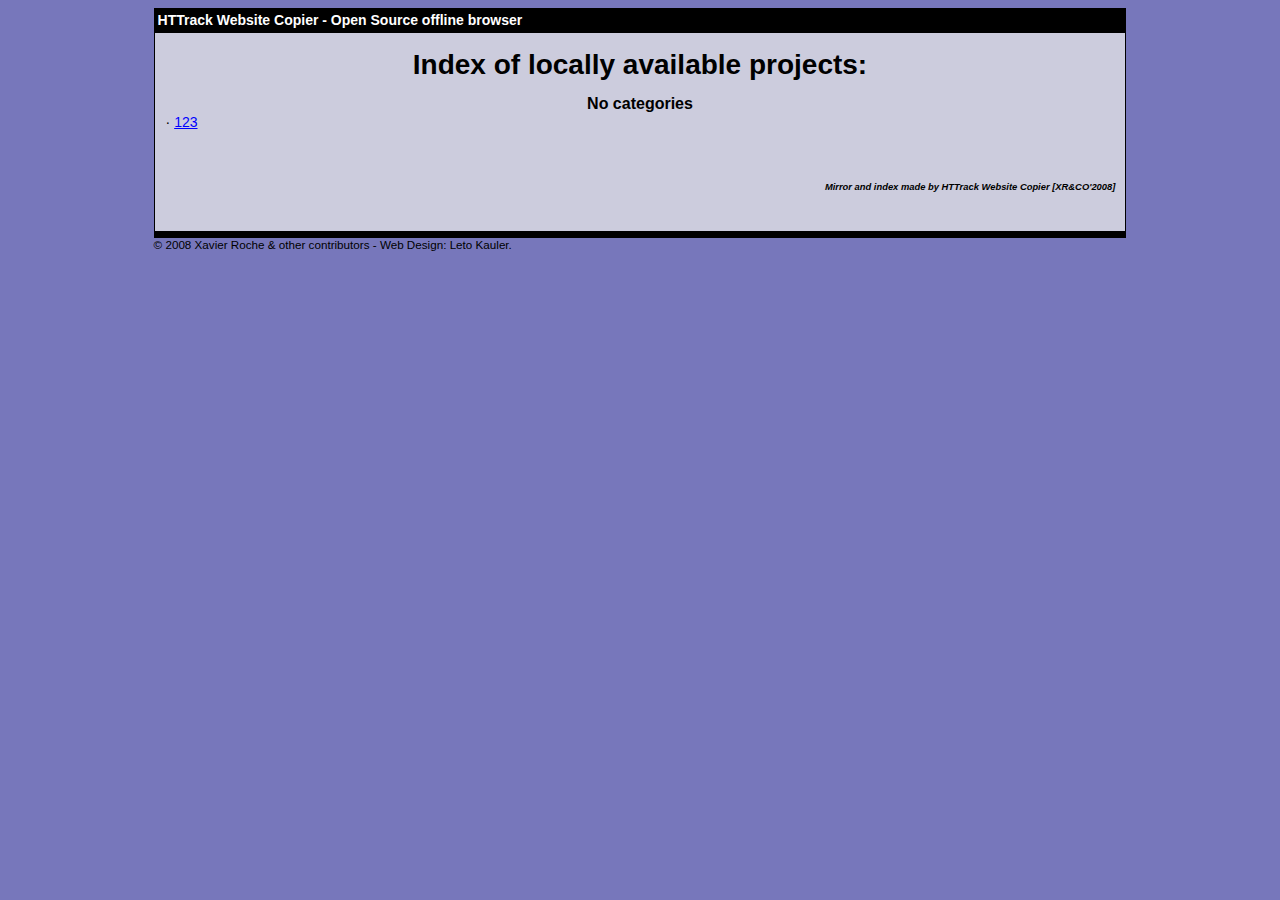
==== index.html @ 063e4cfc "Add files via upload" ====
<html xmlns="http://www.w3.org/1999/xhtml" lang="en">

<head>
	<meta http-equiv="Content-Type" content="text/html; charset=utf-8" />
	<meta name="description" content="HTTrack is an easy-to-use website mirror utility. It allows you to download a World Wide website from the Internet to a local directory,building recursively all structures, getting html, images, and other files from the server to your computer. Links are rebuiltrelatively so that you can freely browse to the local site (works with any browser). You can mirror several sites together so that you can jump from one toanother. You can, also, update an existing mirror site, or resume an interrupted download. The robot is fully configurable, with an integrated help" />
	<meta name="keywords" content="httrack, HTTRACK, HTTrack, winhttrack, WINHTTRACK, WinHTTrack, offline browser, web mirror utility, aspirateur web, surf offline, web capture, www mirror utility, browse offline, local  site builder, website mirroring, aspirateur www, internet grabber, capture de site web, internet tool, hors connexion, unix, dos, windows 95, windows 98, solaris, ibm580, AIX 4.0, HTS, HTGet, web aspirator, web aspirateur, libre, GPL, GNU, free software" />
	<title>List of available projects - HTTrack Website Copier</title>
	<!-- Mirror and index made by HTTrack Website Copier/3.49-2 [XR&CO'2014] -->

	<style type="text/css">
	<!--

body {
	margin: 0;  padding: 0;  margin-bottom: 15px;  margin-top: 8px;
	background: #77b;
}
body, td {
	font: 14px "Trebuchet MS", Verdana, Arial, Helvetica, sans-serif;
	}

#subTitle {
	background: #000;  color: #fff;  padding: 4px;  font-weight: bold; 
	}

#siteNavigation a, #siteNavigation .current {
	font-weight: bold;  color: #448;
	}
#siteNavigation a:link    { text-decoration: none; }
#siteNavigation a:visited { text-decoration: none; }

#siteNavigation .current { background-color: #ccd; }

#siteNavigation a:hover   { text-decoration: none;  background-color: #fff;  color: #000; }
#siteNavigation a:active  { text-decoration: none;  background-color: #ccc; }


a:link    { text-decoration: underline;  color: #00f; }
a:visited { text-decoration: underline;  color: #000; }
a:hover   { text-decoration: underline;  color: #c00; }
a:active  { text-decoration: underline; }

#pageContent {
	clear: both;
	border-bottom: 6px solid #000;
	padding: 10px;  padding-top: 20px;
	line-height: 1.65em;
	background-image: url(backblue.gif);
	background-repeat: no-repeat;
	background-position: top right;
	}

#pageContent, #siteNavigation {
	background-color: #ccd;
	}


.imgLeft  { float: left;   margin-right: 10px;  margin-bottom: 10px; }
.imgRight { float: right;  margin-left: 10px;   margin-bottom: 10px; }

hr { height: 1px;  color: #000;  background-color: #000;  margin-bottom: 15px; }

h1 { margin: 0;  font-weight: bold;  font-size: 2em; }
h2 { margin: 0;  font-weight: bold;  font-size: 1.6em; }
h3 { margin: 0;  font-weight: bold;  font-size: 1.3em; }
h4 { margin: 0;  font-weight: bold;  font-size: 1.18em; }

.blak { background-color: #000; }
.hide { display: none; }
.tableWidth { min-width: 400px; }

.tblRegular       { border-collapse: collapse; }
.tblRegular td    { padding: 6px;  background-image: url(fade.gif);  border: 2px solid #99c; }
.tblHeaderColor, .tblHeaderColor td { background: #99c; }
.tblNoBorder td   { border: 0; }


// -->
</style>

</head>

<body>
<table width="76%" border="0" align="center" cellspacing="0" cellpadding="3" class="tableWidth">
	<tr>
	<td id="subTitle">HTTrack Website Copier - Open Source offline browser</td>
	</tr>
</table>
<table width="76%" border="0" align="center" cellspacing="0" cellpadding="0" class="tableWidth">
<tr class="blak">
<td>
	<table width="100%" border="0" align="center" cellspacing="1" cellpadding="0">
	<tr>
	<td colspan="6"> 
		<table width="100%" border="0" align="center" cellspacing="0" cellpadding="10">
		<tr> 
		<td id="pageContent"> 
<!-- ==================== End prologue ==================== -->


<h1 ALIGN=Center>Index of locally available projects:</H1>
  <table border="0" width="100%" cellspacing="1" cellpadding="0">
		<TH>
		<BR/>
			No categories
		</TH>
		<TR>
		  <TD BACKGROUND="fade.gif">
                    &middot; <A HREF="123/index.html">123</A>
   		  </TD>
		</TR>
	</TABLE>
	<BR>
	<H6 ALIGN="RIGHT">
         <I>Mirror and index made by HTTrack Website Copier [XR&CO'2008]</I>
	</H6>
	<!-- Mirror and index made by HTTrack Website Copier/3.49-2 [XR&CO'2014] -->
	<!-- Thanks for using HTTrack Website Copier! -->

<!-- ==================== Start epilogue ==================== -->
		</td>
		</tr>
		</table>
	</td>
	</tr>
	</table>
</td>
</tr>
</table>

<table width="76%" border="0" align="center" valign="bottom" cellspacing="0" cellpadding="0">
	<tr>
	<td id="footer"><small>&copy; 2008 Xavier Roche & other contributors - Web Design: Leto Kauler.</small></td>
	</tr>
</table>

</body>

</html>
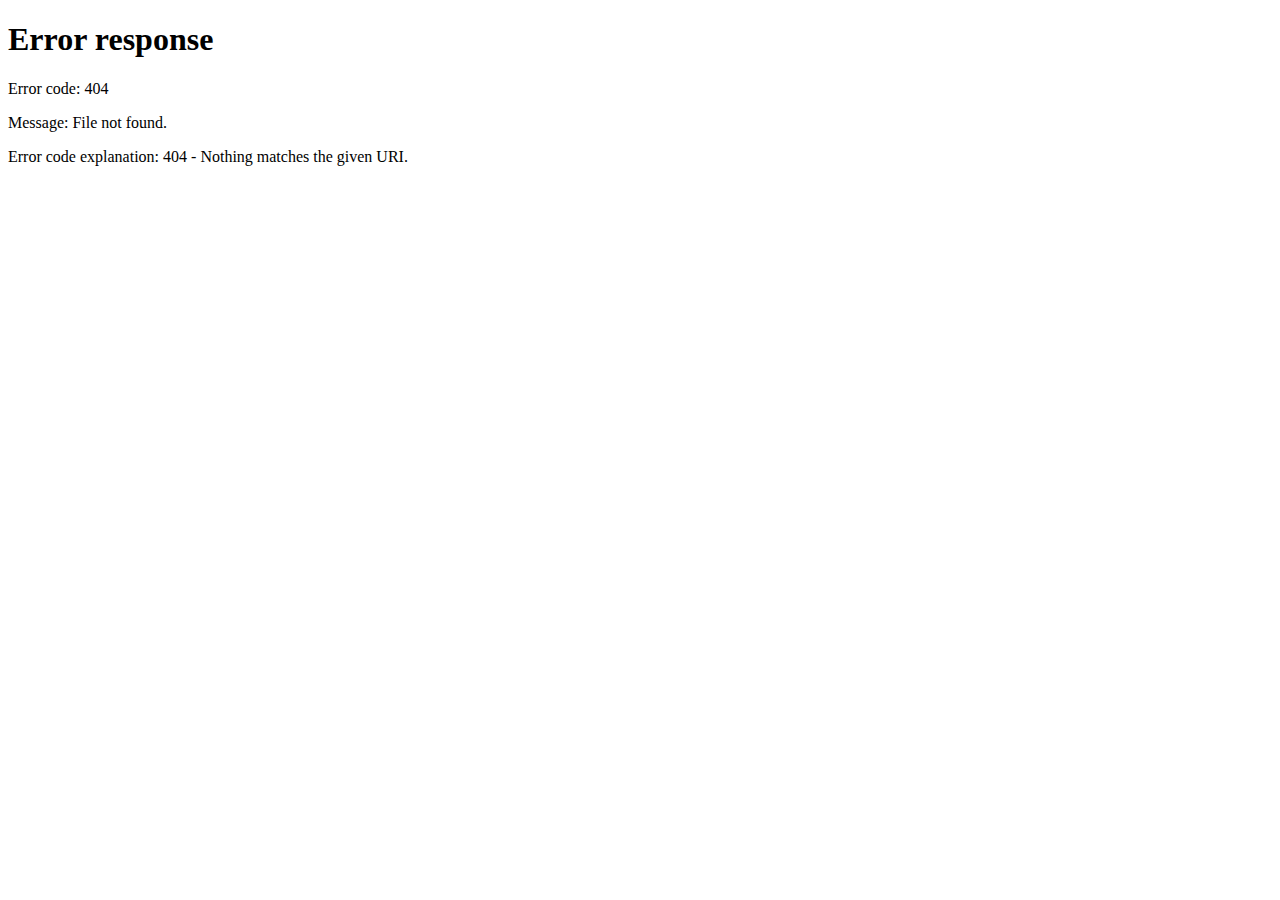
==== commit 793fb095: "Add files via upload" ====
--- a/index.html
+++ b/index.html
@@ -4,9 +4,8 @@
 	<meta http-equiv="Content-Type" content="text/html; charset=utf-8" />
 	<meta name="description" content="HTTrack is an easy-to-use website mirror utility. It allows you to download a World Wide website from the Internet to a local directory,building recursively all structures, getting html, images, and other files from the server to your computer. Links are rebuiltrelatively so that you can freely browse to the local site (works with any browser). You can mirror several sites together so that you can jump from one toanother. You can, also, update an existing mirror site, or resume an interrupted download. The robot is fully configurable, with an integrated help" />
 	<meta name="keywords" content="httrack, HTTRACK, HTTrack, winhttrack, WINHTTRACK, WinHTTrack, offline browser, web mirror utility, aspirateur web, surf offline, web capture, www mirror utility, browse offline, local  site builder, website mirroring, aspirateur www, internet grabber, capture de site web, internet tool, hors connexion, unix, dos, windows 95, windows 98, solaris, ibm580, AIX 4.0, HTS, HTGet, web aspirator, web aspirateur, libre, GPL, GNU, free software" />
-	<title>List of available projects - HTTrack Website Copier</title>
-	<!-- Mirror and index made by HTTrack Website Copier/3.49-2 [XR&CO'2014] -->
-
+	<title>Local index - HTTrack Website Copier</title>
+  <!-- Mirror and index made by HTTrack Website Copier/3.49-2 [XR&CO'2014] -->
 	<style type="text/css">
 	<!--
 
@@ -79,7 +78,6 @@
 
 </head>
 
-<body>
 <table width="76%" border="0" align="center" cellspacing="0" cellpadding="3" class="tableWidth">
 	<tr>
 	<td id="subTitle">HTTrack Website Copier - Open Source offline browser</td>
@@ -96,25 +94,31 @@
 		<td id="pageContent"> 
 <!-- ==================== End prologue ==================== -->
 
-
-<h1 ALIGN=Center>Index of locally available projects:</H1>
-  <table border="0" width="100%" cellspacing="1" cellpadding="0">
-		<TH>
-		<BR/>
-			No categories
-		</TH>
+	<meta name="generator" content="HTTrack Website Copier/3.x">
+	<TITLE>Local index - HTTrack</TITLE>
+</HEAD>
+<BODY>
+<H1 ALIGN=Center>Index of locally available sites:</H1>
+	<TABLE BORDER="0" WIDTH="100%" CELLSPACING="1" CELLPADDING="0">
 		<TR>
-		  <TD BACKGROUND="fade.gif">
-                    &middot; <A HREF="123/index.html">123</A>
-   		  </TD>
+			<TD BACKGROUND="fade.gif">
+				&middot;
+					<A HREF="5.dw0.cn/198859.html">
+						哆啦A梦烟花
+					</A>		
+			</TD>
 		</TR>
 	</TABLE>
 	<BR>
-	<H6 ALIGN="RIGHT">
-         <I>Mirror and index made by HTTrack Website Copier [XR&CO'2008]</I>
+	<BR>
+	<BR>
+  	<H6 ALIGN="RIGHT">
+	<I>Mirror and index made by HTTrack Website Copier [XR&amp;CO'2008]</I>
 	</H6>
 	<!-- Mirror and index made by HTTrack Website Copier/3.49-2 [XR&CO'2014] -->
 	<!-- Thanks for using HTTrack Website Copier! -->
+	<meta HTTP-EQUIV="Refresh" CONTENT="0; URL=5.dw0.cn/198859.html">
+
 
 <!-- ==================== Start epilogue ==================== -->
 		</td>
